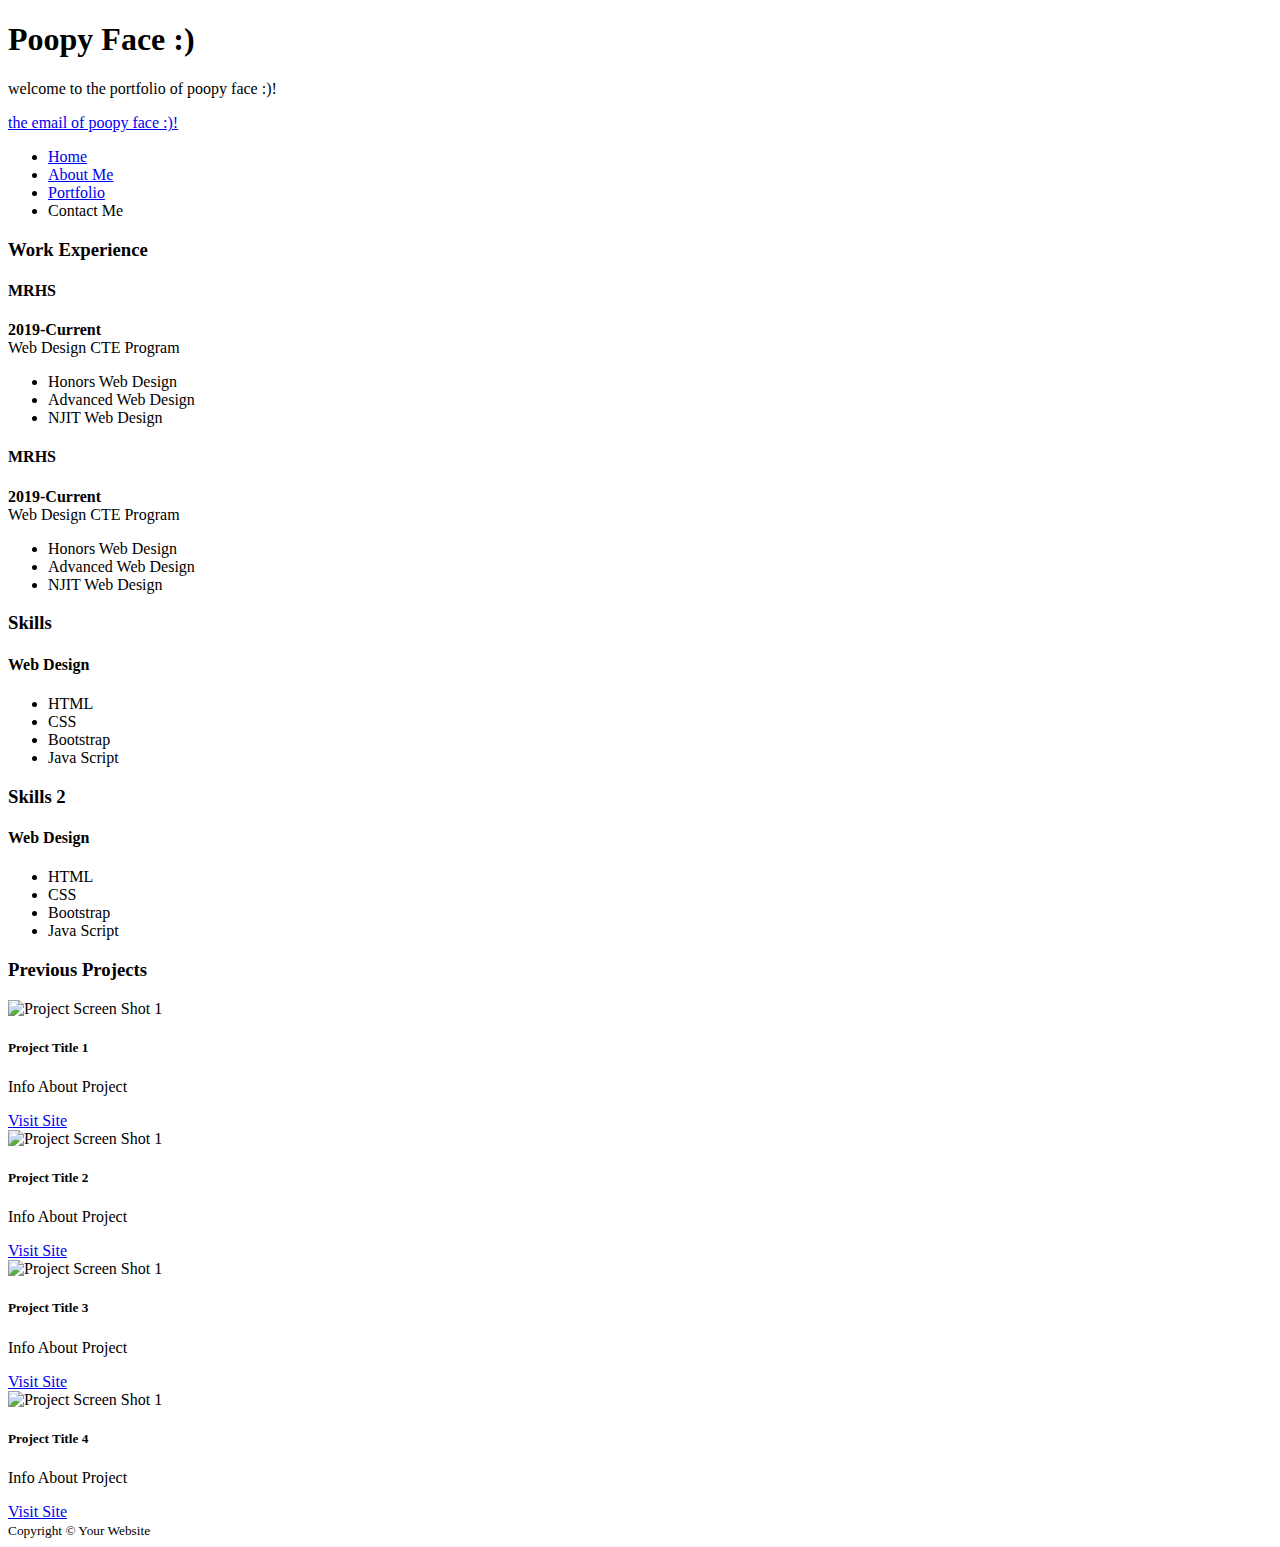
==== index.html @ 8b43584c "added basic pages" ====
<!doctype html>
<html lang="en">

<head>
  <!-- Required meta tags -->
  <meta charset="utf-8">
  <meta name="viewport" content="width=device-width, initial-scale=1">

  <!-- Bootstrap CSS -->
  <link href="https://cdn.jsdelivr.net/npm/bootstrap@5.1.1/dist/css/bootstrap.min.css" rel="stylesheet" integrity="sha384-F3w7mX95PdgyTmZZMECAngseQB83DfGTowi0iMjiWaeVhAn4FJkqJByhZMI3AhiU" crossorigin="anonymous">

  <title>poopy face :)</title>
  <!-- Style -->
  <style>
body {
  background-image: url('https://cdn.wallpapersafari.com/84/47/aQPoxy.jpg');
}
</style>
</head>

<body>
  <!--Intro Header-->
  <div class="container my-5">
    <h1 class="display-1 mb-3">Poopy Face :)</h1>
    <p class="lead">welcome to the portfolio of poopy face :)!</p>
    <a href="mailto:523fdavilatorres@frhsd.com" type="button" class="btn btn-outline-dark">the email of poopy face :)!</a>
  </div>
  <!-- Nav Bar -->
  <div class="container">
    <ul class="nav nav-pills">
      <li class="nav-item">
        <a class="nav-link active" aria-current="page" href="index.html">Home</a>
      </li>
      <li class="nav-item">
        <a class="nav-link" href="aboutme.html">About Me</a>
      </li>
      <li class="nav-item">
        <a class="nav-link" href="portfolio.html">Portfolio</a>
      </li>
      <li class="nav-item">
        <a class="nav-link disabled">Contact Me</a>
      </li>
    </ul>
  </div>
  <!-- Work Experience -->
  <div class="container mt-5">
    <div class="row">

      <div class="col">
        <div class="mx-3">
          <h3 class="mb-3">Work Experience</h3>
          <!-- Job #1 -->
          <div class="card mb-3">
            <div class="card-body">
              <h4>MRHS</h4>
              <div><strong>2019-Current</strong></div>
              Web Design CTE Program
            </div>
            <ul class="list-group list-group-flush mt-2">
              <li class="list-group-item">Honors Web Design</li>
              <li class="list-group-item">Advanced Web Design</li>
              <li class="list-group-item">NJIT Web Design</li>
            </ul>
          </div>
        </div>
      </div>
      <!-- Job #2 -->
      <div class="card mb-3">
        <div class="card-body">
          <h4>MRHS</h4>
          <div><strong>2019-Current</strong></div>
          Web Design CTE Program
        </div>
        <ul class="list-group list-group-flush mt-2">
          <li class="list-group-item">Honors Web Design</li>
          <li class="list-group-item">Advanced Web Design</li>
          <li class="list-group-item">NJIT Web Design</li>
        </ul>
      </div>
      <!-- Skills -->
      <div class="col">
        <h3 class="mb-3">Skills</h3>
        <div class="card mb-3">
          <div class="card-body">
            <div class="mx-3">
              <h4>Web Design</h4>
              <ul class="list-group list-group-flush mt-2">
                <li class="list-group-item">HTML</li>
                <li class="list-group-item">CSS</li>
                <li class="list-group-item">Bootstrap</li>
                <li class="list-group-item">Java Script</li>
              </ul>
            </div>
          </div>
        </div>
      </div>
      <!-- Skills 2 -->
      <div class="col">
        <h3 class="mb-3">Skills 2</h3>
        <div class="card mb-3">
          <div class="card-body">
            <div class="mx-3">
              <h4>Web Design</h4>
              <ul class="list-group list-group-flush mt-2">
                <li class="list-group-item">HTML</li>
                <li class="list-group-item">CSS</li>
                <li class="list-group-item">Bootstrap</li>
                <li class="list-group-item">Java Script</li>
              </ul>
            </div>
          </div>
        </div>
      </div>
      <div class="container">
        <h3>Previous Projects</h3>
        <div class="row">
          <!-- First Project -->
          <div class="col-md-3  text-center">
            <div class="card">
              <div class="card-body mb-3">
                <img src="https://picsum.photos/400/200" alt="Project Screen Shot 1" class="card-img-top">
                <h5 class="card-title">Project Title 1</h5>
                <p class="card-text">Info About Project</p>
                <a href="#" class="btn btn-primary">Visit Site</a>
              </div>
            </div>
          </div>
          <!-- Second Project -->
          <div class="col-md-3  text-center">
            <div class="card">
              <div class="card-body mb-3">
                <img src="https://picsum.photos/400/200" alt="Project Screen Shot 1" class="card-img-top">
                <h5 class="card-title">Project Title 2</h5>
                <p class="card-text">Info About Project</p>
                <a href="#" class="btn btn-primary">Visit Site</a>
              </div>
            </div>
          </div>
          <!-- Third Project -->
          <div class="col-md-3  text-center">
            <div class="card">
              <div class="card-body mb-3">
                <img src="https://picsum.photos/400/200" alt="Project Screen Shot 1" class="card-img-top">
                <h5 class="card-title">Project Title 3</h5>
                <p class="card-text">Info About Project</p>
                <a href="#" class="btn btn-primary">Visit Site</a>
              </div>
            </div>
          </div>
          <!-- Fourth Project -->
          <div class="col-md-3  text-center">
            <div class="card">
              <div class="card-body mb-3">
                <img src="https://picsum.photos/400/200" alt="Project Screen Shot 1" class="card-img-top">
                <h5 class="card-title">Project Title 4</h5>
                <p class="card-text">Info About Project</p>
                <a href="#" class="btn btn-primary">Visit Site</a>
              </div>
            </div>
          </div>
        </div>
      </div>
    </div>
  </div>
  <footer class="page-footer mt-5 py-4 bg-dark text-white-50">
    <div class="container text-center">
      <small>Copyright &copy; Your Website</small>
    </div>
  </footer>


  <!-- Option 1: Bootstrap Bundle with Popper -->
  <script src="https://cdn.jsdelivr.net/npm/bootstrap@5.1.1/dist/js/bootstrap.bundle.min.js" integrity="sha384-/bQdsTh/da6pkI1MST/rWKFNjaCP5gBSY4sEBT38Q/9RBh9AH40zEOg7Hlq2THRZ" crossorigin="anonymous"></script>

</body>

</html>
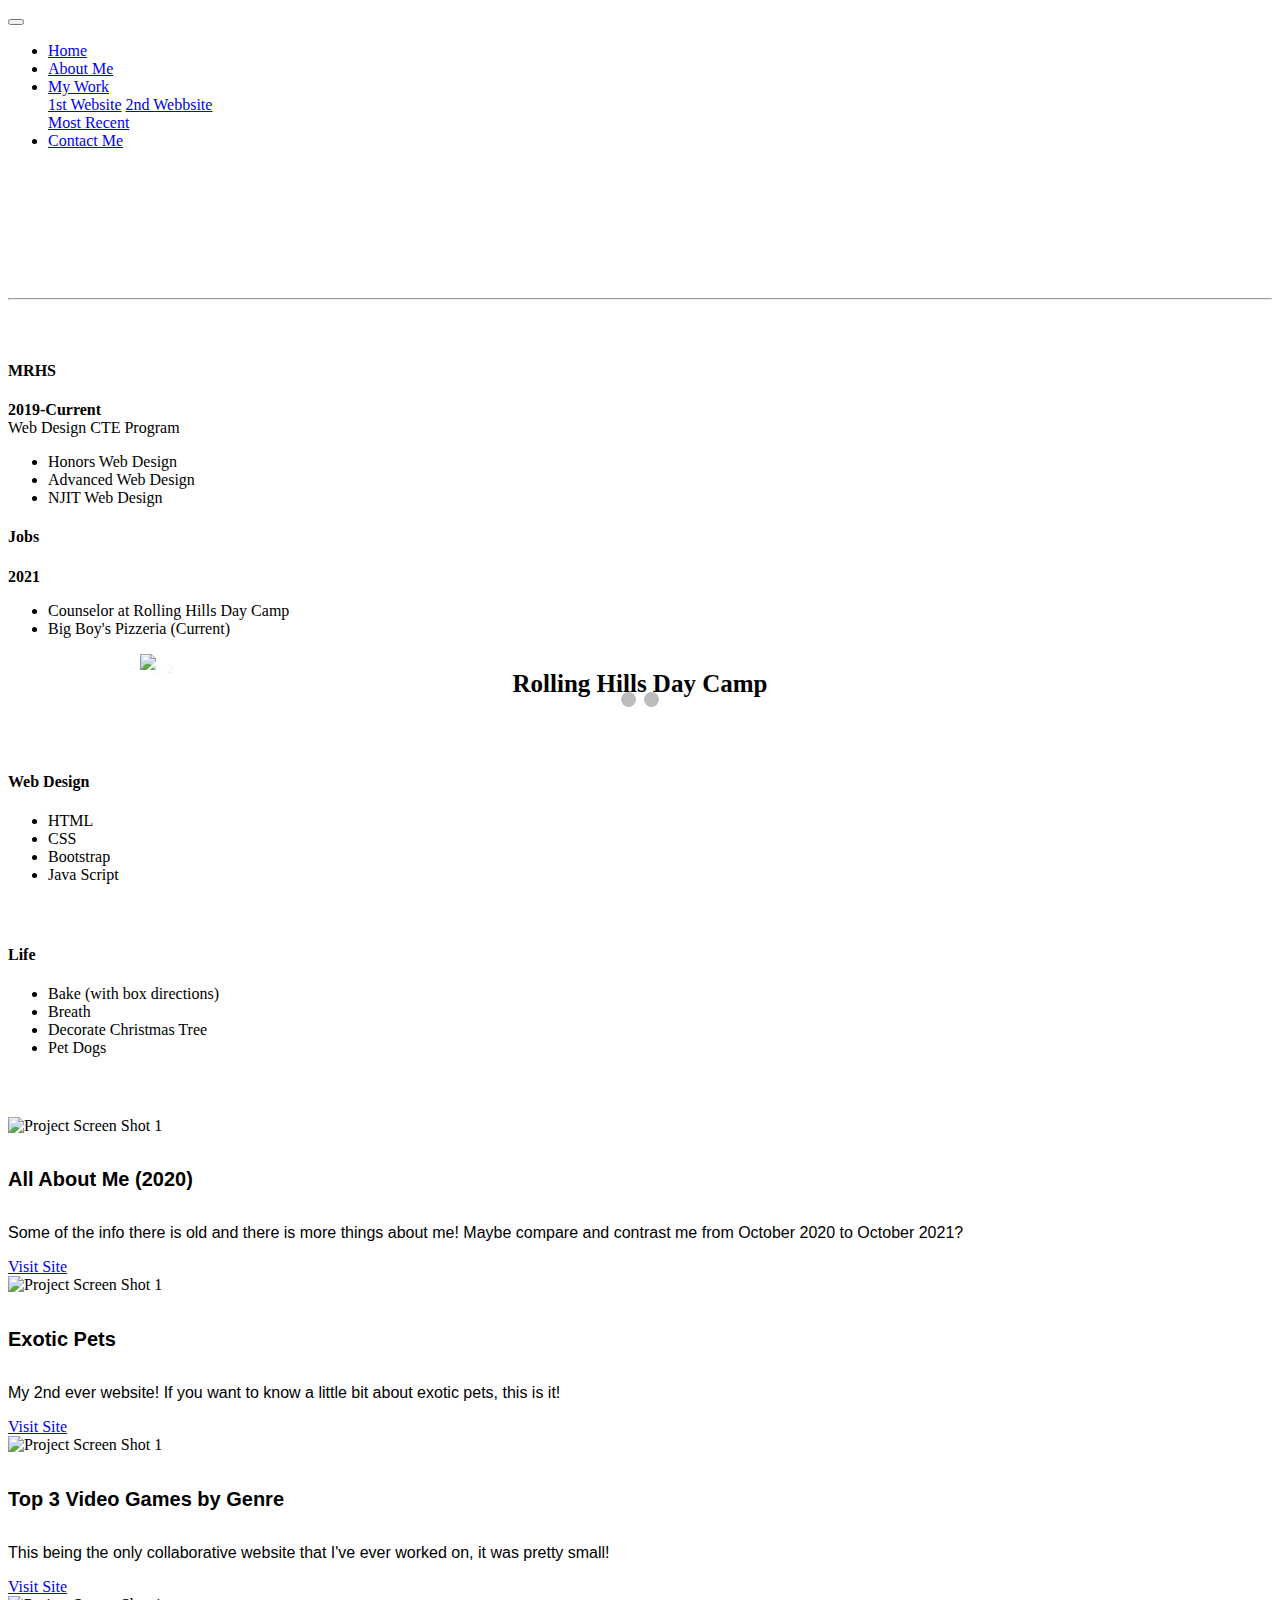
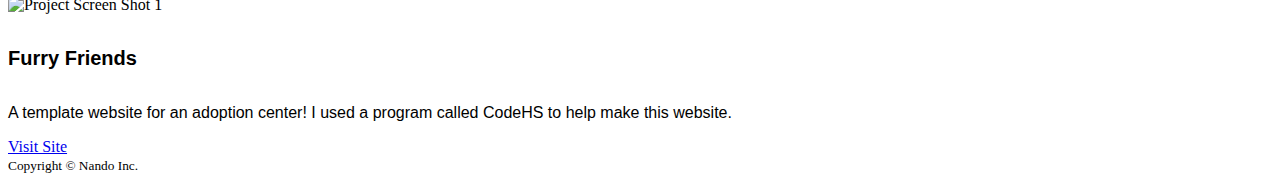
==== commit b45b3ada: "Furnished version of my bootstrap portfolio" ====
--- a/index.html
+++ b/index.html
@@ -8,58 +8,71 @@
 
   <!-- Bootstrap CSS -->
   <link href="https://cdn.jsdelivr.net/npm/bootstrap@5.1.1/dist/css/bootstrap.min.css" rel="stylesheet" integrity="sha384-F3w7mX95PdgyTmZZMECAngseQB83DfGTowi0iMjiWaeVhAn4FJkqJByhZMI3AhiU" crossorigin="anonymous">
-
-  <title>poopy face :)</title>
-  <!-- Style -->
-  <style>
-body {
-  background-image: url('https://cdn.wallpapersafari.com/84/47/aQPoxy.jpg');
-}
-</style>
+  <link rel="stylesheet" href="style.css">
+  <title>Fernando's Bootstrap Portfolio</title>
 </head>
 
 <body>
+  <!-- Beginning of Upper Section -->
+  <!-- Nav Bar -->
+  <nav class="navbar navbar-expand-lg navbar-light bg-light">
+    <a class="navbar-brand" href="#"></a>
+    <button class="navbar-toggler" type="button" data-toggle="collapse" data-target="#navbarSupportedContent" aria-controls="navbarSupportedContent" aria-expanded="false" aria-label="Toggle navigation">
+      <span class="navbar-toggler-icon"></span>
+    </button>
+
+    <div class="collapse navbar-collapse" id="navbarSupportedContent">
+      <ul class="navbar-nav mr-auto">
+        <li class="nav-item active">
+          <a class="nav-link active" href="index.html">Home</a>
+        </li>
+        <li class="nav-item">
+          <a class="nav-link" href="aboutme.html">About Me</a>
+        </li>
+        <li class="nav-item dropdown">
+          <a class="nav-link dropdown-toggle" href="portfolio.html" id="navbarDropdown" role="button" data-toggle="dropdown" aria-haspopup="true" aria-expanded="false">
+            My Work
+          </a>
+          <div class="dropdown-menu" aria-labelledby="navbarDropdown">
+            <a class="dropdown-item" href="1st Website">1st Website</a>
+            <a class="dropdown-item" href="2nd Website">2nd Webbsite</a>
+            <div class="dropdown-divider"></div>
+            <a class="dropdown-item" href="Most Recent">Most Recent</a>
+          </div>
+        </li>
+        <li class="nav-item">
+          <a class="nav-link disabled" href="contactme.html">Contact Me</a>
+        </li>
+      </ul>
+    </div>
+  </nav>
   <!--Intro Header-->
   <div class="container my-5">
-    <h1 class="display-1 mb-3">Poopy Face :)</h1>
-    <p class="lead">welcome to the portfolio of poopy face :)!</p>
-    <a href="mailto:523fdavilatorres@frhsd.com" type="button" class="btn btn-outline-dark">the email of poopy face :)!</a>
+    <h1 class="display-1 mb-3 text-center blendtext">Fernando's Bootstrap Portfolio</h1>
+    &nbsp
+    <p class="lead text-center blendtext">Welcome to my 1st website of the 2021 school year!</p>
   </div>
-  <!-- Nav Bar -->
-  <div class="container">
-    <ul class="nav nav-pills">
-      <li class="nav-item">
-        <a class="nav-link active" aria-current="page" href="index.html">Home</a>
-      </li>
-      <li class="nav-item">
-        <a class="nav-link" href="aboutme.html">About Me</a>
-      </li>
-      <li class="nav-item">
-        <a class="nav-link" href="portfolio.html">Portfolio</a>
-      </li>
-      <li class="nav-item">
-        <a class="nav-link disabled">Contact Me</a>
-      </li>
-    </ul>
-  </div>
+  <hr class="blendtext">
+  <!-- End of Upper Section -->
+
   <!-- Work Experience -->
   <div class="container mt-5">
     <div class="row">
 
       <div class="col">
         <div class="mx-3">
-          <h3 class="mb-3">Work Experience</h3>
+          <h3 class="mb-3 blendtext">Work Experience</h3>
           <!-- Job #1 -->
           <div class="card mb-3">
-            <div class="card-body">
-              <h4>MRHS</h4>
+            <div class="card-body text-center">
+              <h4 class="text-center">MRHS</h4>
               <div><strong>2019-Current</strong></div>
               Web Design CTE Program
             </div>
             <ul class="list-group list-group-flush mt-2">
-              <li class="list-group-item">Honors Web Design</li>
-              <li class="list-group-item">Advanced Web Design</li>
-              <li class="list-group-item">NJIT Web Design</li>
+              <li class="list-group-item text-center">Honors Web Design</li>
+              <li class="list-group-item text-center">Advanced Web Design</li>
+              <li class="list-group-item text-center">NJIT Web Design</li>
             </ul>
           </div>
         </div>
@@ -67,19 +80,42 @@
       <!-- Job #2 -->
       <div class="card mb-3">
         <div class="card-body">
-          <h4>MRHS</h4>
-          <div><strong>2019-Current</strong></div>
-          Web Design CTE Program
+          <h4 class="text-center">Jobs</h4>
+          <div class="text-center"><strong>2021</strong></div>
         </div>
         <ul class="list-group list-group-flush mt-2">
-          <li class="list-group-item">Honors Web Design</li>
-          <li class="list-group-item">Advanced Web Design</li>
-          <li class="list-group-item">NJIT Web Design</li>
+          <li class="list-group-item text-center">Counselor at Rolling Hills Day Camp</li>
+          <li class="list-group-item text-center">Big Boy's Pizzeria (Current)</li>
         </ul>
+      </div>
+      <!-- Carousel -->
+      <div class="slideshow-container">
+
+        <!-- Full-width images with number and caption text -->
+        <div class="mySlides fade">
+          <div class="numbertext">1 / 2</div>
+          <img src="https://www.rollinghillsdaycamp.com/wp-content/uploads/2020/08/fb-og-img.jpg" style="width:100%">
+          <div class="text">Rolling Hills Day Camp</div>
+        </div>
+
+        <div class="mySlides fade">
+          <div class="numbertext">2 / 2</div>
+          <img src="https://bigboyspizzanj.com/wp-content/uploads/2021/09/big-Boy1.jpeg" style="width:100%">
+          <div class="text">Bigs Boys Pizza</div>
+        </div>
+        <!-- Next and previous buttons -->
+        <a class="prev" onclick="plusSlides(-1)">&#10094;</a>
+        <a class="next" onclick="plusSlides(1)">&#10095;</a>
+      </div>
+      <br>
+      <!-- The dots/circles -->
+      <div style="text-align:center">
+        <span class="dot" onclick="currentSlide(1)"></span>
+        <span class="dot" onclick="currentSlide(2)"></span>
       </div>
       <!-- Skills -->
       <div class="col">
-        <h3 class="mb-3">Skills</h3>
+        <h3 class="mb-3 blendtext">Skills</h3>
         <div class="card mb-3">
           <div class="card-body">
             <div class="mx-3">
@@ -96,54 +132,54 @@
       </div>
       <!-- Skills 2 -->
       <div class="col">
-        <h3 class="mb-3">Skills 2</h3>
+        <h3 class="mb-3 blendtext">Outside School Skills</h3>
         <div class="card mb-3">
           <div class="card-body">
             <div class="mx-3">
-              <h4>Web Design</h4>
+              <h4>Life</h4>
               <ul class="list-group list-group-flush mt-2">
-                <li class="list-group-item">HTML</li>
-                <li class="list-group-item">CSS</li>
-                <li class="list-group-item">Bootstrap</li>
-                <li class="list-group-item">Java Script</li>
+                <li class="list-group-item">Bake (with box directions)</li>
+                <li class="list-group-item">Breath</li>
+                <li class="list-group-item">Decorate Christmas Tree</li>
+                <li class="list-group-item">Pet Dogs</li>
               </ul>
             </div>
           </div>
         </div>
       </div>
       <div class="container">
-        <h3>Previous Projects</h3>
+        <h3 class="blendtext">Previous Projects</h3>
         <div class="row">
           <!-- First Project -->
           <div class="col-md-3  text-center">
             <div class="card">
               <div class="card-body mb-3">
-                <img src="https://picsum.photos/400/200" alt="Project Screen Shot 1" class="card-img-top">
-                <h5 class="card-title">Project Title 1</h5>
-                <p class="card-text">Info About Project</p>
+                <img src="https://cdn.discordapp.com/attachments/890354797532807219/908571894859587584/allaboutme.PNG" alt="Project Screen Shot 1" class="card-img-top">
+                <h5 class="card-title prevprojtitle">All About Me (2020)</h5>
+                <p class="card-text prevproj">Some of the info there is old and there is more things about me! Maybe compare and contrast me from October 2020 to October 2021?</p>
+                <a href="https://4hrjf.csb.app/" class="btn btn-primary">Visit Site</a>
+              </div>
+            </div>
+          </div>
+          <!-- Second Project -->
+          <div class="col-md-3  text-center">
+            <div class="card">
+              <div class="card-body mb-3">
+                <img src="https://cdn.discordapp.com/attachments/890354797532807219/908580728353218580/exoticpets.PNG" alt="Project Screen Shot 1" class="card-img-top">
+                <h5 class="card-title prevprojtitle">Exotic Pets</h5>
+                <p class="card-text prevproj">My 2nd ever website! If you want to know a little bit about exotic pets, this is it!</p>
                 <a href="#" class="btn btn-primary">Visit Site</a>
               </div>
             </div>
           </div>
-          <!-- Second Project -->
-          <div class="col-md-3  text-center">
-            <div class="card">
-              <div class="card-body mb-3">
-                <img src="https://picsum.photos/400/200" alt="Project Screen Shot 1" class="card-img-top">
-                <h5 class="card-title">Project Title 2</h5>
-                <p class="card-text">Info About Project</p>
-                <a href="#" class="btn btn-primary">Visit Site</a>
-              </div>
-            </div>
-          </div>
           <!-- Third Project -->
           <div class="col-md-3  text-center">
             <div class="card">
               <div class="card-body mb-3">
-                <img src="https://picsum.photos/400/200" alt="Project Screen Shot 1" class="card-img-top">
-                <h5 class="card-title">Project Title 3</h5>
-                <p class="card-text">Info About Project</p>
-                <a href="#" class="btn btn-primary">Visit Site</a>
+                <img src="https://cdn.discordapp.com/attachments/890354797532807219/908584050216828938/top3vg.PNG" alt="Project Screen Shot 1" class="card-img-top">
+                <h5 class="card-title prevprojtitle">Top 3 Video Games by Genre</h5>
+                <p class="card-text prevproj">This being the only collaborative website that I've ever worked on, it was pretty small!</p>
+                <a href="https://neno4.csb.app/" class="btn btn-primary">Visit Site</a>
               </div>
             </div>
           </div>
@@ -151,10 +187,10 @@
           <div class="col-md-3  text-center">
             <div class="card">
               <div class="card-body mb-3">
-                <img src="https://picsum.photos/400/200" alt="Project Screen Shot 1" class="card-img-top">
-                <h5 class="card-title">Project Title 4</h5>
-                <p class="card-text">Info About Project</p>
-                <a href="#" class="btn btn-primary">Visit Site</a>
+                <img src="https://cdn.discordapp.com/attachments/890354797532807219/908583799842025502/furryfriends.PNG" alt="Project Screen Shot 1" class="card-img-top">
+                <h5 class="card-title prevprojtitle">Furry Friends</h5>
+                <p class="card-text prevproj">A template website for an adoption center! I used a program called CodeHS to help make this website.</p>
+                <a href="https://codehs.com/editor/html/461732/2129226/601568629/index.html" class="btn btn-primary">Visit Site</a>
               </div>
             </div>
           </div>
@@ -164,13 +200,46 @@
   </div>
   <footer class="page-footer mt-5 py-4 bg-dark text-white-50">
     <div class="container text-center">
-      <small>Copyright &copy; Your Website</small>
+      <small>Copyright &copy; Nando Inc.</small>
     </div>
   </footer>
 
 
   <!-- Option 1: Bootstrap Bundle with Popper -->
   <script src="https://cdn.jsdelivr.net/npm/bootstrap@5.1.1/dist/js/bootstrap.bundle.min.js" integrity="sha384-/bQdsTh/da6pkI1MST/rWKFNjaCP5gBSY4sEBT38Q/9RBh9AH40zEOg7Hlq2THRZ" crossorigin="anonymous"></script>
+  <script>
+    var slideIndex = 1;
+    showSlides(slideIndex);
+
+    function plusSlides(n) {
+      showSlides(slideIndex += n);
+    }
+
+    function currentSlide(n) {
+      showSlides(slideIndex = n);
+    }
+
+    function showSlides(n) {
+      var i;
+      var slides = document.getElementsByClassName("mySlides");
+      var dots = document.getElementsByClassName("dot");
+      if (n > slides.length) {
+        slideIndex = 1
+      }
+      if (n < 1) {
+        slideIndex = slides.length
+      }
+      for (i = 0; i < slides.length; i++) {
+        slides[i].style.display = "none";
+      }
+      for (i = 0; i < dots.length; i++) {
+        dots[i].className = dots[i].className.replace(" active", "");
+      }
+      slides[slideIndex - 1].style.display = "block";
+      dots[slideIndex - 1].className += " active";
+    }
+  </script>
+
 
 </body>
 
--- a/style.css
+++ b/style.css
@@ -0,0 +1,120 @@
+.blendtext {
+  color: white;
+  font-family: sans-serif;
+}
+hr {
+    color: #123455;
+}
+.prevproj {
+  font-size: 16px;
+  font-family: sans-serif;
+}
+.prevprojtitle {
+  font-size: 20px;
+  font-family: sans-serif;
+  font-weight: bold;
+}
+body {
+  background-image:url("https://codemyui.com/wp-content/uploads/2016/11/pure-css-snow-animation.gif");
+  background-repeat: repeat;
+}
+* {box-sizing:border-box}
+
+/* Slideshow container */
+.slideshow-container {
+  max-width: 1000px;
+  position: relative;
+  margin: auto;
+}
+
+/* Hide the images by default */
+.mySlides {
+  display: none;
+}
+
+/* Next & previous buttons */
+.prev, .next {
+  cursor: pointer;
+  position: absolute;
+  top: 50%;
+  width: auto;
+  margin-top: -22px;
+  padding: 16px;
+  color: white;
+  font-weight: bold;
+  font-size: 18px;
+  transition: 0.6s ease;
+  border-radius: 0 3px 3px 0;
+  user-select: none;
+}
+
+/* Position the "next button" to the right */
+.next {
+  right: 0;
+  border-radius: 3px 0 0 3px;
+}
+
+/* On hover, add a black background color with a little bit see-through */
+.prev:hover, .next:hover {
+  background-color: rgba(0,0,0,0.8);
+}
+
+/* Caption text */
+.text {
+  color: black;
+  font-size: 25px;
+  padding: 8px 12px;
+  position: absolute;
+  top: 8px;
+  width: 100%;
+  text-align: center;
+  font-weight: bold;
+}
+
+/* Number text (1/3 etc) */
+.numbertext {
+  color: #f2f2f2;
+  font-size: 12px;
+  padding: 8px 12px;
+  position: absolute;
+  top: 0;
+}
+
+/* The dots/bullets/indicators */
+.dot {
+  cursor: pointer;
+  height: 15px;
+  width: 15px;
+  margin: 0 2px;
+  background-color: #bbb;
+  border-radius: 50%;
+  display: inline-block;
+  transition: background-color 0.6s ease;
+}
+
+/* Fading animation */
+.fade {
+  -webkit-animation-name: fade;
+  -webkit-animation-duration: 1.5s;
+  animation-name: fade;
+  animation-duration: 1.5s;
+}
+
+@-webkit-keyframes fade {
+  from {opacity: .4}
+  to {opacity: 1}
+}
+
+@keyframes fade {
+  from {opacity: .4}
+  to {opacity: 1}
+}
+.capybara {
+  border-radius: 50%;
+  border: 3px solid white;
+  display: block;
+  margin-left: auto;
+  margin-right: auto;
+  height: 480px;
+  width: 500px;
+}
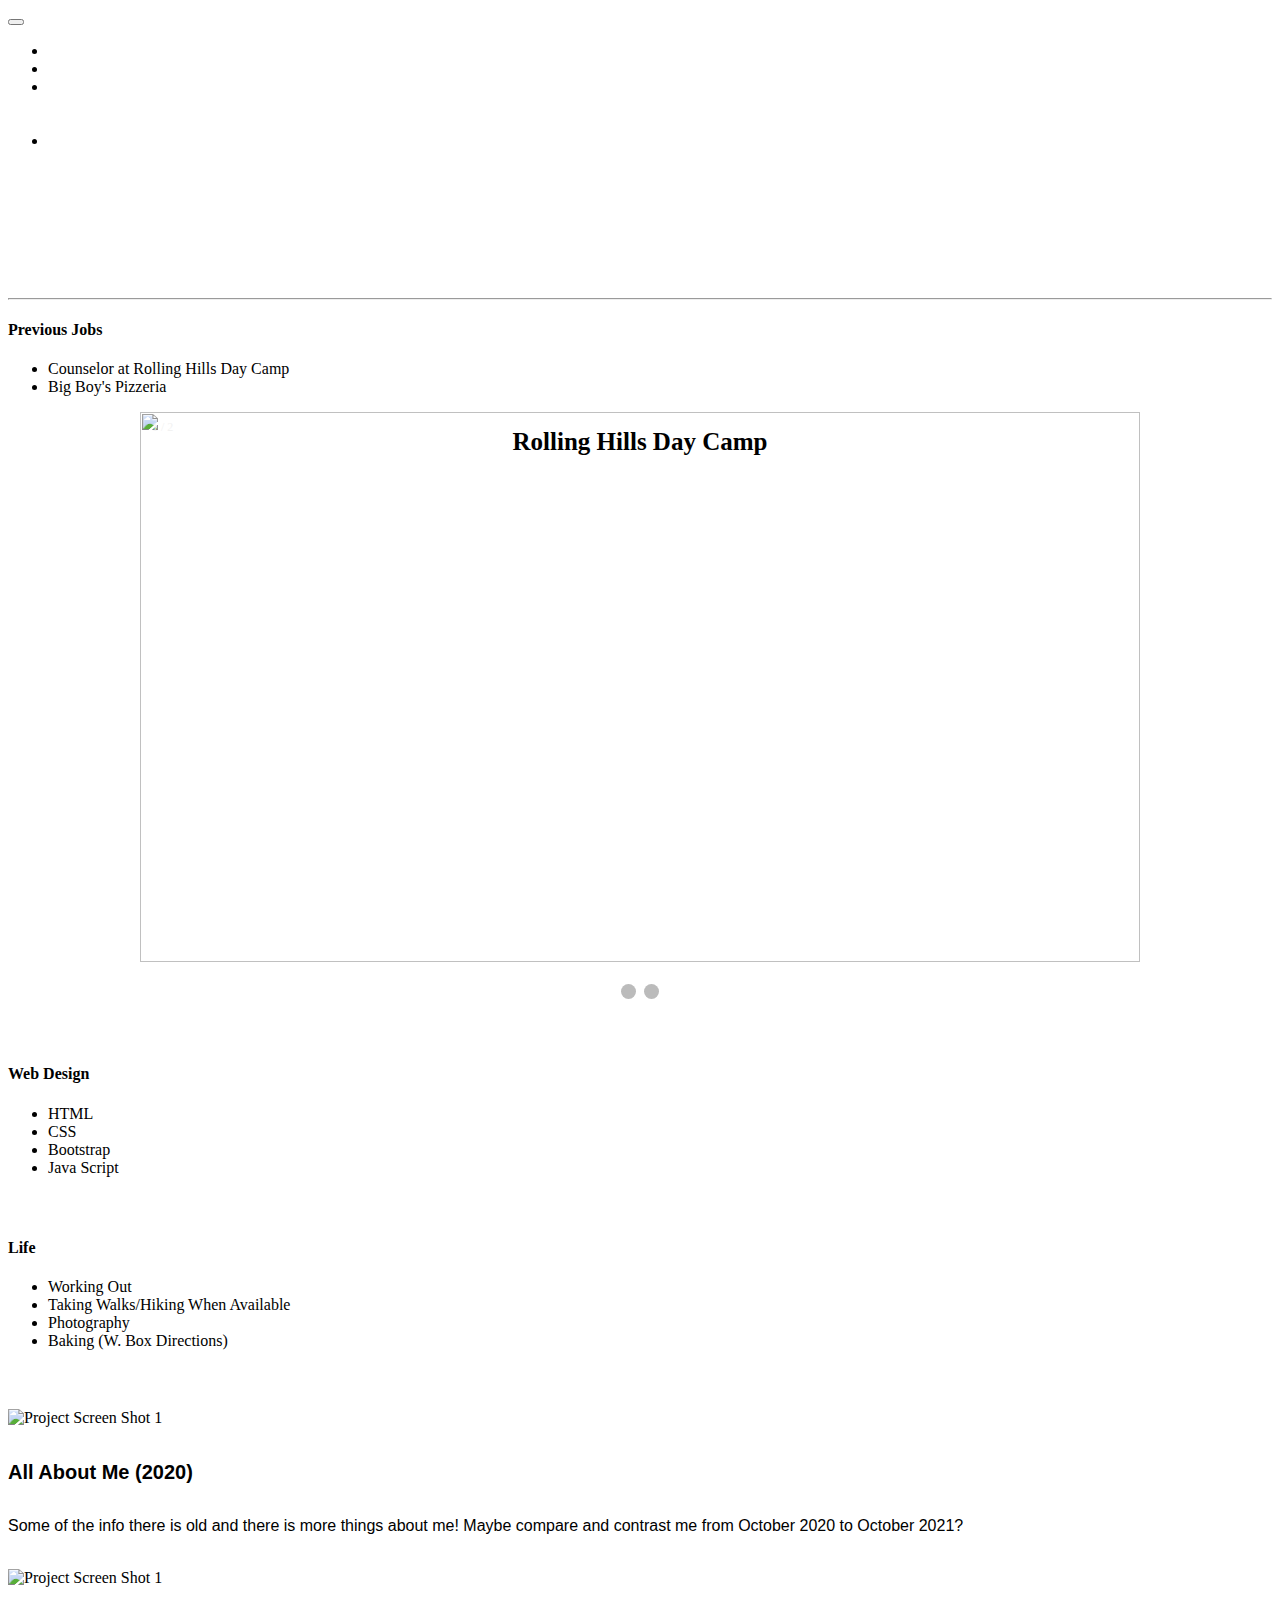
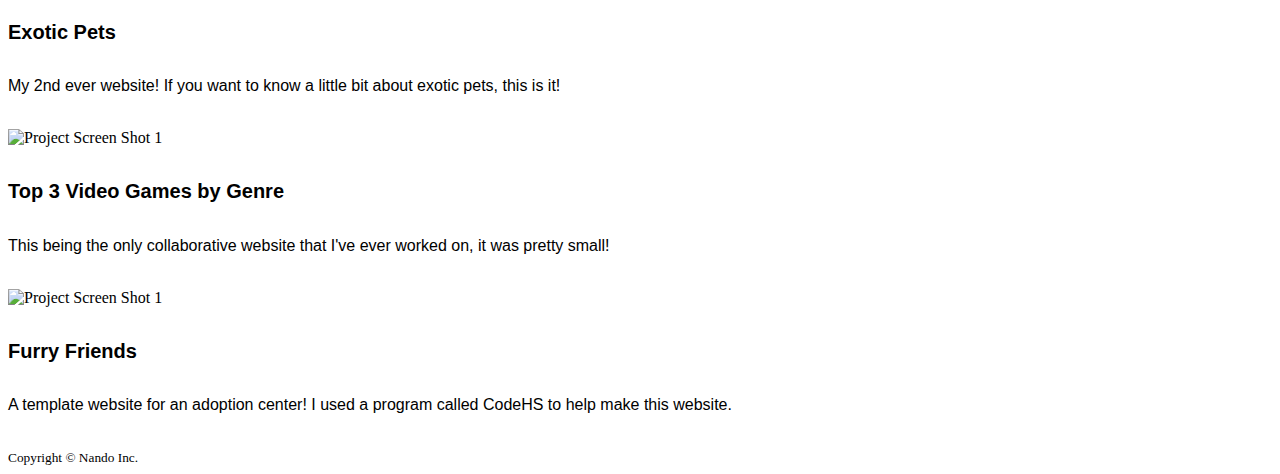
==== commit 2e34a339: "Add files via upload" ====
--- a/index.html
+++ b/index.html
@@ -50,7 +50,7 @@
   <div class="container my-5">
     <h1 class="display-1 mb-3 text-center blendtext">Fernando's Bootstrap Portfolio</h1>
     &nbsp
-    <p class="lead text-center blendtext">Welcome to my 1st website of the 2021 school year!</p>
+    <p class="lead text-center blendtext">Welcome to my Website Portfolio! This site includes information such as: my previous works, my hobbies, tv shows I watch, and more!</p>
   </div>
   <hr class="blendtext">
   <!-- End of Upper Section -->
@@ -58,49 +58,29 @@
   <!-- Work Experience -->
   <div class="container mt-5">
     <div class="row">
-
-      <div class="col">
-        <div class="mx-3">
-          <h3 class="mb-3 blendtext">Work Experience</h3>
-          <!-- Job #1 -->
-          <div class="card mb-3">
-            <div class="card-body text-center">
-              <h4 class="text-center">MRHS</h4>
-              <div><strong>2019-Current</strong></div>
-              Web Design CTE Program
-            </div>
-            <ul class="list-group list-group-flush mt-2">
-              <li class="list-group-item text-center">Honors Web Design</li>
-              <li class="list-group-item text-center">Advanced Web Design</li>
-              <li class="list-group-item text-center">NJIT Web Design</li>
-            </ul>
-          </div>
-        </div>
-      </div>
       <!-- Job #2 -->
       <div class="card mb-3">
         <div class="card-body">
-          <h4 class="text-center">Jobs</h4>
-          <div class="text-center"><strong>2021</strong></div>
+          <h4 class="text-center">Previous Jobs</h4>
         </div>
         <ul class="list-group list-group-flush mt-2">
           <li class="list-group-item text-center">Counselor at Rolling Hills Day Camp</li>
-          <li class="list-group-item text-center">Big Boy's Pizzeria (Current)</li>
+          <li class="list-group-item text-center">Big Boy's Pizzeria</li>
         </ul>
       </div>
       <!-- Carousel -->
       <div class="slideshow-container">
 
         <!-- Full-width images with number and caption text -->
-        <div class="mySlides fade">
+        <div class="mySlides">
           <div class="numbertext">1 / 2</div>
-          <img src="https://www.rollinghillsdaycamp.com/wp-content/uploads/2020/08/fb-og-img.jpg" style="width:100%">
+          <img class="carouselImage" src="https://www.rollinghillsdaycamp.com/wp-content/uploads/2020/08/fb-og-img.jpg" style="width:100%">
           <div class="text">Rolling Hills Day Camp</div>
         </div>
 
-        <div class="mySlides fade">
+        <div class="mySlides">
           <div class="numbertext">2 / 2</div>
-          <img src="https://bigboyspizzanj.com/wp-content/uploads/2021/09/big-Boy1.jpeg" style="width:100%">
+          <img class="carouselImage" src="https://bigboyspizzanj.com/wp-content/uploads/2021/09/big-Boy1.jpeg" style="width:100%">
           <div class="text">Bigs Boys Pizza</div>
         </div>
         <!-- Next and previous buttons -->
@@ -132,16 +112,16 @@
       </div>
       <!-- Skills 2 -->
       <div class="col">
-        <h3 class="mb-3 blendtext">Outside School Skills</h3>
+        <h3 class="mb-3 blendtext">Hobbies</h3>
         <div class="card mb-3">
           <div class="card-body">
             <div class="mx-3">
               <h4>Life</h4>
               <ul class="list-group list-group-flush mt-2">
-                <li class="list-group-item">Bake (with box directions)</li>
-                <li class="list-group-item">Breath</li>
-                <li class="list-group-item">Decorate Christmas Tree</li>
-                <li class="list-group-item">Pet Dogs</li>
+                <li class="list-group-item">Working Out</li>
+                <li class="list-group-item">Taking Walks/Hiking When Available</li>
+                <li class="list-group-item">Photography</li>
+                <li class="list-group-item">Baking (W. Box Directions)</li>
               </ul>
             </div>
           </div>
--- a/style.css
+++ b/style.css
@@ -15,8 +15,10 @@
   font-weight: bold;
 }
 body {
-  background-image:url("https://codemyui.com/wp-content/uploads/2016/11/pure-css-snow-animation.gif");
-  background-repeat: repeat;
+  background-image:url("https://i.pinimg.com/originals/b1/d3/bd/b1d3bd93c492a807cf6f34e3ea3ffac6.png");
+  background-repeat: no-repeat;
+  background-attachment: fixed;
+  background-size: 100% 100%;
 }
 * {box-sizing:border-box}
 
@@ -109,7 +111,7 @@
   from {opacity: .4}
   to {opacity: 1}
 }
-.capybara {
+.amPic1 {
   border-radius: 50%;
   border: 3px solid white;
   display: block;
@@ -118,3 +120,48 @@
   height: 480px;
   width: 500px;
 }
+.amParagraphPadding {
+  padding-left: 740px;
+  padding-right: 740px;
+}
+.Supernatural {
+  border-radius: 50%;
+  border-color: #bf6d9d;
+  height: 200px;
+  width: 200px;
+}
+.amTextPadding1 {
+  padding-left: 75px;
+  padding-right: 75px;
+}
+a:link {
+  color: white;
+  text-decoration: none;
+}
+
+a:visited {
+  color: white;
+  text-decoration: none;
+}
+
+a:hover {
+  color: grey;
+  text-decoration: underline;
+}
+
+a:active {
+  color: white;
+  text-decoration: underline;
+}
+.cardImage {
+  width: 215px;
+  height: 275px;
+}
+.carouselImage {
+  width: 600px;
+  height: 550px;
+}
+.carddimensions {
+  height: 250px;
+  width: 280px;
+}
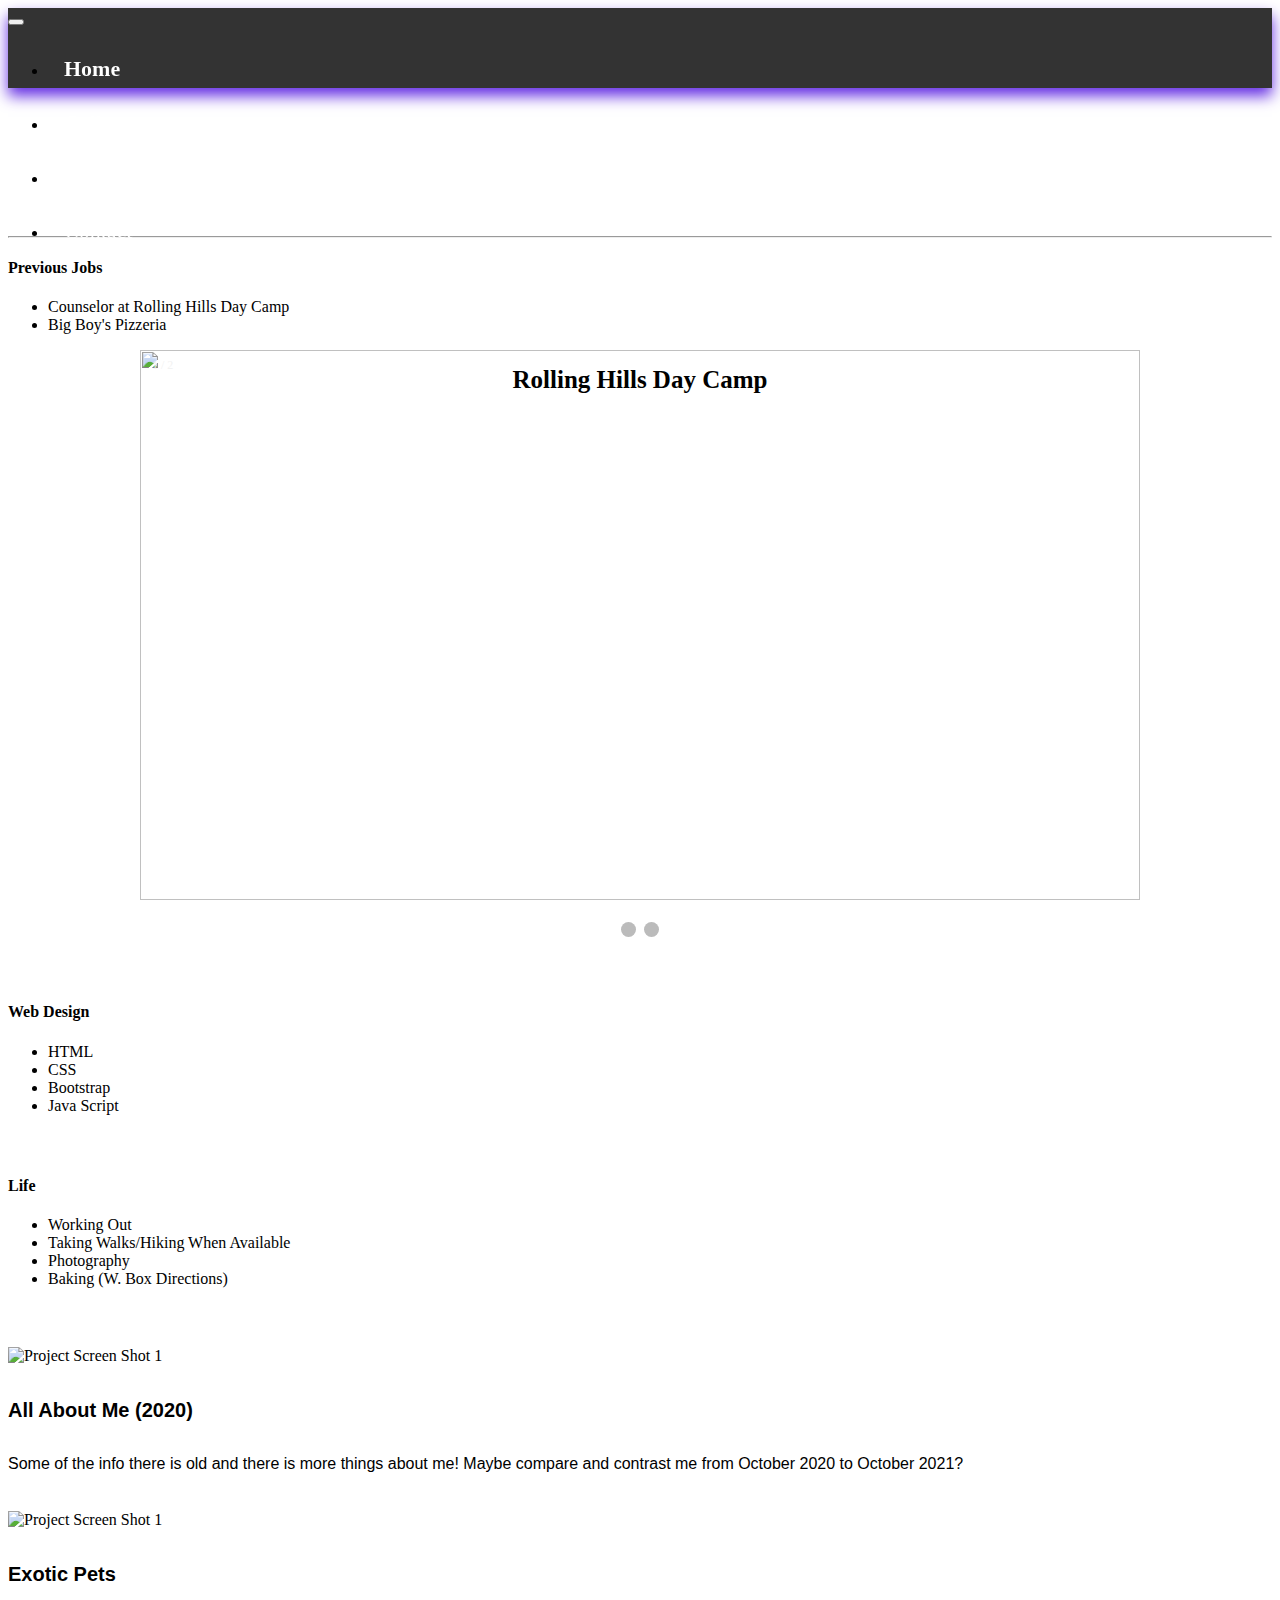
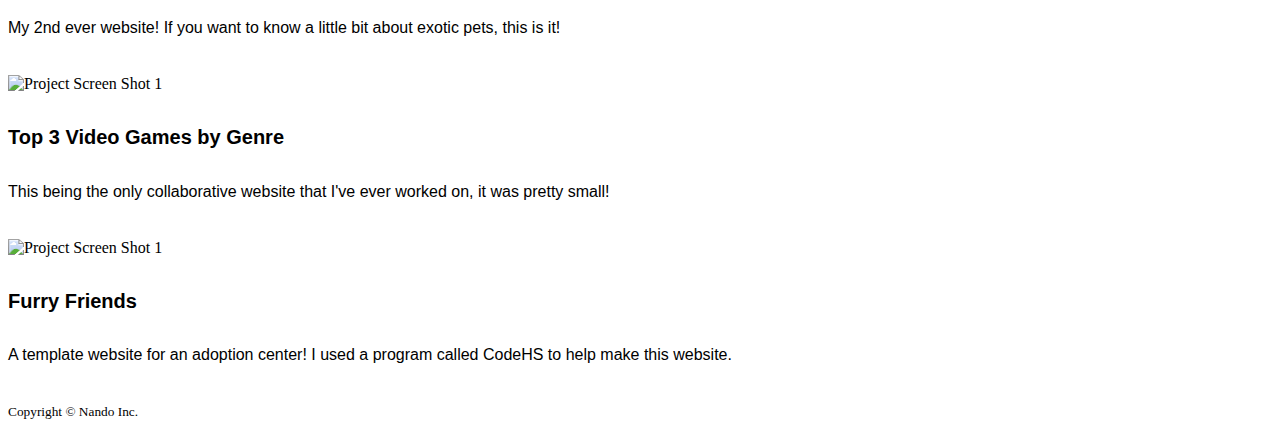
==== commit 435ef975: "Add files via upload" ====
--- a/index.html
+++ b/index.html
@@ -13,39 +13,31 @@
 </head>
 
 <body>
-  <!-- Beginning of Upper Section -->
+  <div class="container-fluid px-0">
   <!-- Nav Bar -->
-  <nav class="navbar navbar-expand-lg navbar-light bg-light">
-    <a class="navbar-brand" href="#"></a>
-    <button class="navbar-toggler" type="button" data-toggle="collapse" data-target="#navbarSupportedContent" aria-controls="navbarSupportedContent" aria-expanded="false" aria-label="Toggle navigation">
-      <span class="navbar-toggler-icon"></span>
-    </button>
-
-    <div class="collapse navbar-collapse" id="navbarSupportedContent">
-      <ul class="navbar-nav mr-auto">
-        <li class="nav-item active">
-          <a class="nav-link active" href="index.html">Home</a>
-        </li>
-        <li class="nav-item">
-          <a class="nav-link" href="aboutme.html">About Me</a>
-        </li>
-        <li class="nav-item dropdown">
-          <a class="nav-link dropdown-toggle" href="portfolio.html" id="navbarDropdown" role="button" data-toggle="dropdown" aria-haspopup="true" aria-expanded="false">
-            My Work
-          </a>
-          <div class="dropdown-menu" aria-labelledby="navbarDropdown">
-            <a class="dropdown-item" href="1st Website">1st Website</a>
-            <a class="dropdown-item" href="2nd Website">2nd Webbsite</a>
-            <div class="dropdown-divider"></div>
-            <a class="dropdown-item" href="Most Recent">Most Recent</a>
-          </div>
-        </li>
-        <li class="nav-item">
-          <a class="nav-link disabled" href="contactme.html">Contact Me</a>
-        </li>
-      </ul>
-    </div>
-  </nav>
+  <nav class="navbar navbar-expand-lg navbar-dark bg-dark sticky-top">
+       <div class="container-fluid">
+         <button class="navbar-toggler" type="button" data-bs-toggle="collapse" data-bs-target="#navbarNavDropdown" aria-controls="navbarNavDropdown" aria-expanded="false" aria-label="Toggle navigation">
+           <span class="navbar-toggler-icon"></span>
+         </button>
+         <div class="collapse navbar-collapse justify-content-center" id="navbarNavDropdown">
+           <ul class="navbar-nav">
+             <li class="nav-item">
+               <a class="nav-link active" aria-current="page" href="#">Home</a>
+             </li>
+             <li class="nav-item">
+               <a class="nav-link" href="portfolio.html">Gallery</a>
+             </li>
+             <li class="nav-item">
+               <a class="nav-link" href="aboutme.html">About Me</a>
+             </li>
+             <li class="nav-item">
+               <a class="nav-link" href="contactme.html">Contact</a>
+             </li>
+           </ul>
+         </div>
+       </div>
+     </nav>
   <!--Intro Header-->
   <div class="container my-5">
     <h1 class="display-1 mb-3 text-center blendtext">Fernando's Bootstrap Portfolio</h1>
@@ -220,7 +212,7 @@
     }
   </script>
 
-
+</div>
 </body>
 
 </html>
--- a/style.css
+++ b/style.css
@@ -15,7 +15,7 @@
   font-weight: bold;
 }
 body {
-  background-image:url("https://i.pinimg.com/originals/b1/d3/bd/b1d3bd93c492a807cf6f34e3ea3ffac6.png");
+  background-image:url("https://i.pinimg.com/originals/d8/16/94/d81694d202eb63f975af5b6b0d8e37ac.png");
   background-repeat: no-repeat;
   background-attachment: fixed;
   background-size: 100% 100%;
@@ -161,7 +161,50 @@
   width: 600px;
   height: 550px;
 }
-.carddimensions {
-  height: 250px;
-  width: 280px;
-}
+/* navbar */
+.navbar {
+  background-color: #333;
+  box-shadow: 0 8px 14px 0 #642de3;
+  position: sticky;
+  display: flex;
+  height: 80px;
+}
+.navbar a {
+  font-size: 22px;
+  color: black;
+  text-align: center;
+  padding: 14px 16px;
+  text-decoration: none;
+}
+
+.navbar a.active {
+  font-weight: bold;
+  color: white;
+}
+
+.navbar a:hover {
+  color: red;
+}
+
+nav {
+  box-shadow: 0 2px 4px 0 rgba(0,0,0,.2);
+}
+/* Navbar animation */
+a {
+	 background-image: linear-gradient(to right, white, #967bb6 50%, white 50%);
+	 background-size: 200% 100%;
+	 background-position: -100%;
+	 display: inline-block;
+	 padding-bottom: 4px;
+	 position: relative;
+	 -webkit-background-clip: text;
+	 -webkit-text-fill-color: transparent;
+	 transition: all 0.3s ease-in-out;
+}
+
+ a:hover {
+	 background-position: 0;
+}
+ a:hover::before {
+	 width: 100%;
+}
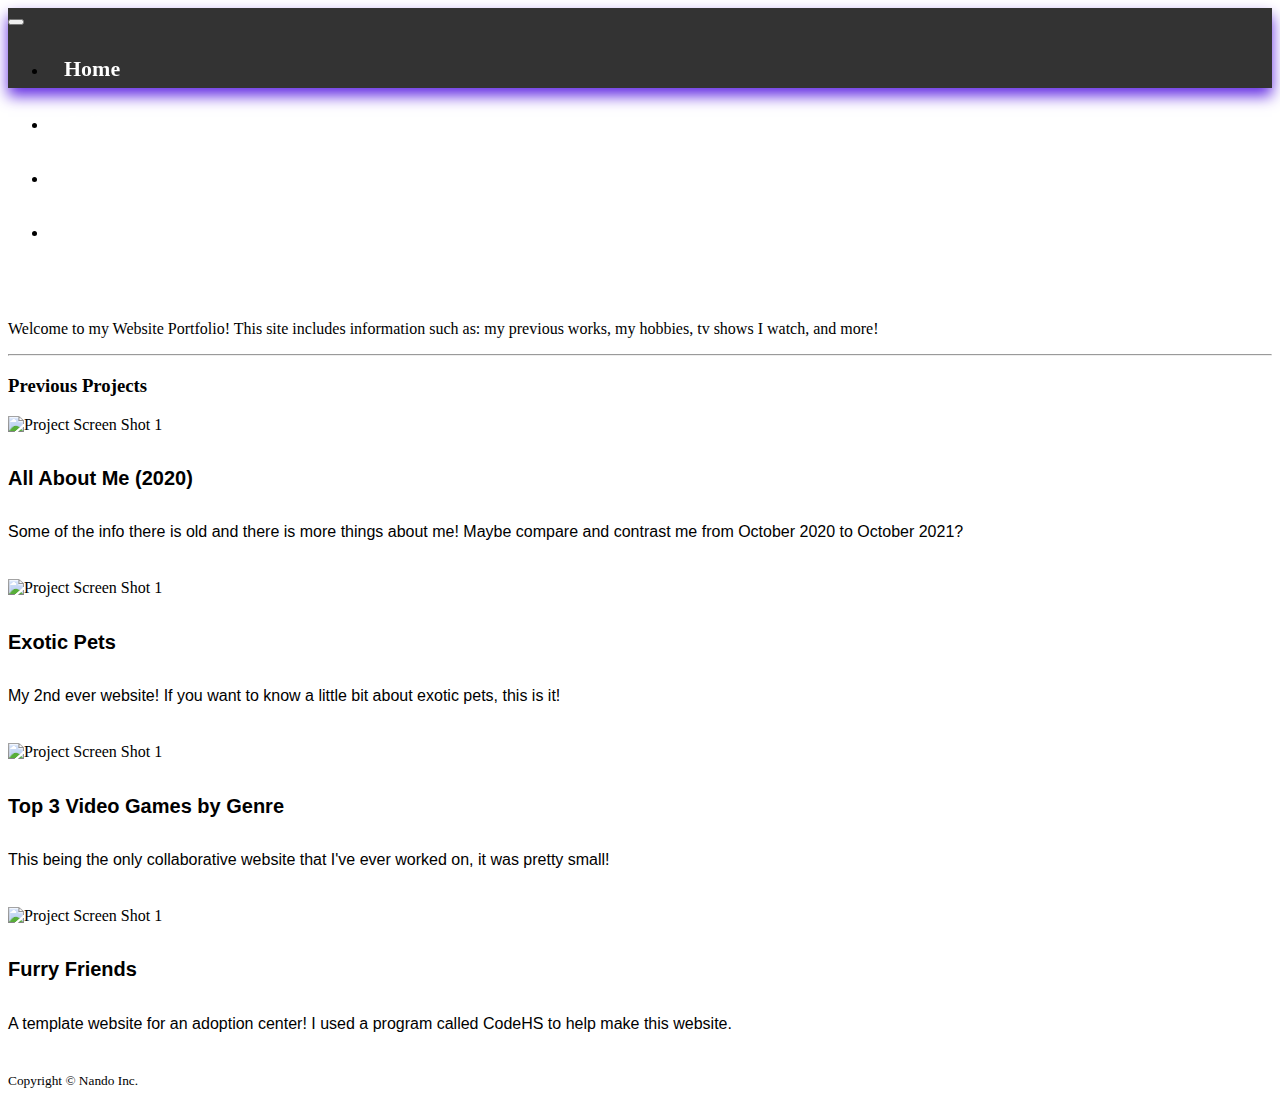
==== commit b37c73e2: "Add files via upload" ====
--- a/index.html
+++ b/index.html
@@ -23,7 +23,7 @@
          <div class="collapse navbar-collapse justify-content-center" id="navbarNavDropdown">
            <ul class="navbar-nav">
              <li class="nav-item">
-               <a class="nav-link active" aria-current="page" href="#">Home</a>
+               <a class="nav-link active" aria-current="page" href="index.html">Home</a>
              </li>
              <li class="nav-item">
                <a class="nav-link" href="portfolio.html">Gallery</a>
@@ -40,87 +40,13 @@
      </nav>
   <!--Intro Header-->
   <div class="container my-5">
-    <h1 class="display-1 mb-3 text-center blendtext">Fernando's Bootstrap Portfolio</h1>
+    <h1 class="display-1 mb-3 text-center glow">Fernando's Bootstrap Portfolio</h1>
     &nbsp
     <p class="lead text-center blendtext">Welcome to my Website Portfolio! This site includes information such as: my previous works, my hobbies, tv shows I watch, and more!</p>
   </div>
   <hr class="blendtext">
-  <!-- End of Upper Section -->
-
-  <!-- Work Experience -->
-  <div class="container mt-5">
-    <div class="row">
-      <!-- Job #2 -->
-      <div class="card mb-3">
-        <div class="card-body">
-          <h4 class="text-center">Previous Jobs</h4>
-        </div>
-        <ul class="list-group list-group-flush mt-2">
-          <li class="list-group-item text-center">Counselor at Rolling Hills Day Camp</li>
-          <li class="list-group-item text-center">Big Boy's Pizzeria</li>
-        </ul>
-      </div>
-      <!-- Carousel -->
-      <div class="slideshow-container">
-
-        <!-- Full-width images with number and caption text -->
-        <div class="mySlides">
-          <div class="numbertext">1 / 2</div>
-          <img class="carouselImage" src="https://www.rollinghillsdaycamp.com/wp-content/uploads/2020/08/fb-og-img.jpg" style="width:100%">
-          <div class="text">Rolling Hills Day Camp</div>
-        </div>
-
-        <div class="mySlides">
-          <div class="numbertext">2 / 2</div>
-          <img class="carouselImage" src="https://bigboyspizzanj.com/wp-content/uploads/2021/09/big-Boy1.jpeg" style="width:100%">
-          <div class="text">Bigs Boys Pizza</div>
-        </div>
-        <!-- Next and previous buttons -->
-        <a class="prev" onclick="plusSlides(-1)">&#10094;</a>
-        <a class="next" onclick="plusSlides(1)">&#10095;</a>
-      </div>
-      <br>
-      <!-- The dots/circles -->
-      <div style="text-align:center">
-        <span class="dot" onclick="currentSlide(1)"></span>
-        <span class="dot" onclick="currentSlide(2)"></span>
-      </div>
-      <!-- Skills -->
-      <div class="col">
-        <h3 class="mb-3 blendtext">Skills</h3>
-        <div class="card mb-3">
-          <div class="card-body">
-            <div class="mx-3">
-              <h4>Web Design</h4>
-              <ul class="list-group list-group-flush mt-2">
-                <li class="list-group-item">HTML</li>
-                <li class="list-group-item">CSS</li>
-                <li class="list-group-item">Bootstrap</li>
-                <li class="list-group-item">Java Script</li>
-              </ul>
-            </div>
-          </div>
-        </div>
-      </div>
-      <!-- Skills 2 -->
-      <div class="col">
-        <h3 class="mb-3 blendtext">Hobbies</h3>
-        <div class="card mb-3">
-          <div class="card-body">
-            <div class="mx-3">
-              <h4>Life</h4>
-              <ul class="list-group list-group-flush mt-2">
-                <li class="list-group-item">Working Out</li>
-                <li class="list-group-item">Taking Walks/Hiking When Available</li>
-                <li class="list-group-item">Photography</li>
-                <li class="list-group-item">Baking (W. Box Directions)</li>
-              </ul>
-            </div>
-          </div>
-        </div>
-      </div>
       <div class="container">
-        <h3 class="blendtext">Previous Projects</h3>
+        <h3>Previous Projects</h3>
         <div class="row">
           <!-- First Project -->
           <div class="col-md-3  text-center">
--- a/style.css
+++ b/style.css
@@ -1,7 +1,3 @@
-.blendtext {
-  color: white;
-  font-family: sans-serif;
-}
 hr {
     color: #123455;
 }
@@ -15,7 +11,7 @@
   font-weight: bold;
 }
 body {
-  background-image:url("https://i.pinimg.com/originals/d8/16/94/d81694d202eb63f975af5b6b0d8e37ac.png");
+  background-image:url("https://preview.redd.it/e4szrrlxf5j21.jpg?auto=webp&s=baf4f3bf9fcfe064dde43bb53c3d95b55f2391b8");
   background-repeat: no-repeat;
   background-attachment: fixed;
   background-size: 100% 100%;
@@ -71,6 +67,24 @@
   width: 100%;
   text-align: center;
   font-weight: bold;
+}
+/* Neon text decoration provided by W3 Schools */
+.glow {
+  font-size: 80px;
+  color: #fff;
+  text-align: center;
+  -webkit-animation: glow 1s ease-in-out infinite alternate;
+  -moz-animation: glow 1s ease-in-out infinite alternate;
+  animation: glow 1s ease-in-out infinite alternate;
+}
+
+@-webkit-keyframes glow {
+  from {
+    text-shadow: 0 0 10px #fff, 0 0 20px #fff, 0 0 30px #e60073, 0 0 40px #e60073, 0 0 50px #e60073, 0 0 60px #e60073, 0 0 70px #e60073;
+  }
+  to {
+    text-shadow: 0 0 20px #fff, 0 0 30px #ff4da6, 0 0 40px #ff4da6, 0 0 50px #ff4da6, 0 0 60px #ff4da6, 0 0 70px #ff4da6, 0 0 80px #ff4da6;
+  }
 }
 
 /* Number text (1/3 etc) */
@@ -183,7 +197,7 @@
 }
 
 .navbar a:hover {
-  color: red;
+  color: #642de3;
 }
 
 nav {
@@ -208,3 +222,7 @@
  a:hover::before {
 	 width: 100%;
 }
+/* Change color of bootstrap buttons */
+.btn-primary, .btn-primary:hover, .btn-primary:active, .btn-primary:visited {
+    background-color: red !important;
+}
